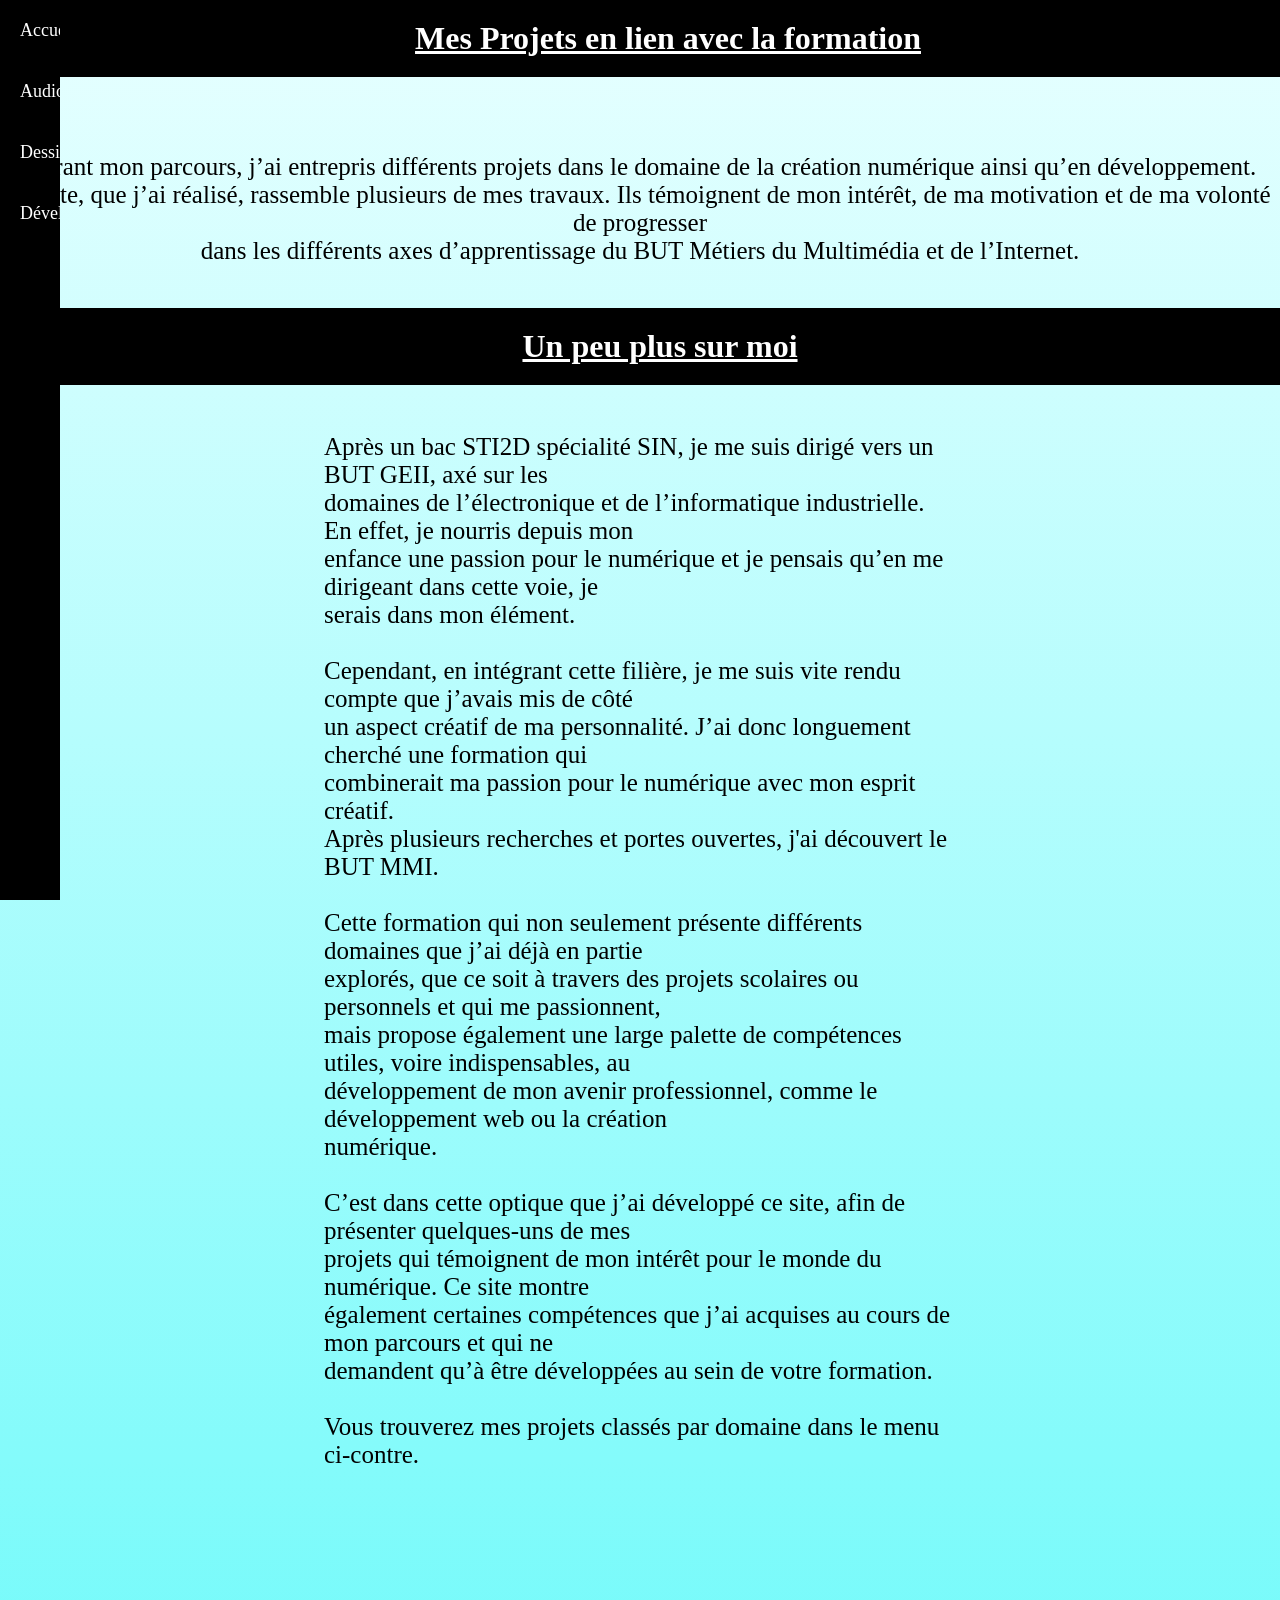
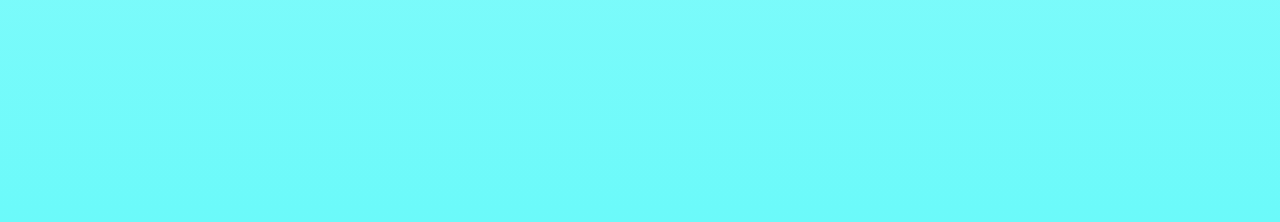
==== index.html @ 28fca94d "ajout site" ====
<!DOCTYPE html>
<html lang="fr">
<head>
    <meta charset="UTF-8">
    <meta name="viewport" content="width=device-width, initial-scale=1">
    <title>Projets Valentin POCHET</title>
    <link rel="stylesheet" href="style.css">
</head>
<body>
    <div class="titre-barre">
    <h1 class="centre"><u>Mes Projets en lien avec la formation</u></h1>
    </div> 
        <p class="centre"> Durant mon parcours, j’ai entrepris différents projets dans le domaine de la création numérique ainsi qu’en développement.
        <br>Ce site, que j’ai réalisé, rassemble plusieurs de mes travaux. Ils témoignent de mon intérêt, de ma motivation et de ma volonté de progresser 
        <br>dans les différents axes d’apprentissage du BUT Métiers du Multimédia et de l’Internet.
        </p>
        <div class="titre-barre2">
        <h1 class="centre"><u>Un peu plus sur moi</u></h1>
        </div>
        <div class="postext">
        <p>Après un bac STI2D spécialité SIN, je me suis dirigé vers un BUT GEII, axé sur les 
        <br>domaines de l’électronique et de l’informatique industrielle. En effet, je nourris depuis mon 
        <br>enfance une passion pour le numérique et je pensais qu’en me dirigeant dans cette voie, je 
        <br>serais dans mon élément.
        <br>
        <br>Cependant, en intégrant cette filière, je me suis vite rendu compte que j’avais mis de côté 
        <br>un aspect créatif de ma personnalité. J’ai donc longuement cherché une formation qui 
        <br>combinerait ma passion pour le numérique avec mon esprit créatif. 
        <br>Après plusieurs recherches et portes ouvertes, j'ai découvert le BUT MMI.
        <br>
        <br>Cette formation qui non seulement présente différents domaines que j’ai déjà en partie 
        <br>explorés, que ce soit à travers des projets scolaires ou personnels et qui me passionnent, 
        <br>mais propose également une large palette de compétences utiles, voire indispensables, au 
        <br>développement de mon avenir professionnel, comme le développement web ou la création 
        <br>numérique.
        <br>
        <br>C’est dans cette optique que j’ai développé ce site, afin de présenter quelques-uns de mes 
        <br>projets qui témoignent de mon intérêt pour le monde du numérique. Ce site montre 
        <br>également certaines compétences que j’ai acquises au cours de mon parcours et qui ne 
        <br>demandent qu’à être développées au sein de votre formation.
        <br>
        <br>Vous trouverez mes projets classés par domaine dans le menu ci-contre.
        </p>
    </div>
    <div class="menu-lateral">
        <ul>
            <li><a href="index.html">Accueil</a></li>
            <li><a href="video.html">Audiovisuel</a></li>
            <li><a href="dessin.html">Dessin/Design numérique</a></li>
            <li><a href="developpement.html">Développement</a></li>
        </ul>
    </div>

    
</body>
<script>
document.addEventListener("DOMContentLoaded", () => {
    let maxBottom = 0;

    // On récupère tous les éléments positionnés en absolute
    document.querySelectorAll("body *").forEach(el => {
        const style = window.getComputedStyle(el);
        if (style.position === "absolute") {
            const top = parseFloat(style.top);
            const height = el.offsetHeight;
            const bottom = top + height;
            if (bottom > maxBottom) maxBottom = bottom;
        }
    });

    // On ajoute une marge de sécurité
    document.body.style.minHeight = (maxBottom + 200) + "px";
});
</script>


</html>
---- style.css ----
body {
    min-height: (hauteur réelle);
    background-image: linear-gradient(to bottom, #E8FFFF, #6BFAFA);
    padding-top: 120px;
    position: relative;
    
}
.titre-barre2 {
    position: absolute;
    top: 300px; 
    width: 100%;              /* prend toute la largeur */
    background-color: #000000; /* couleur du rectangle */
    padding: 20px ;          /* espace autour du titre */
    text-align: center;      /* centre le texte */
}

.titre-barre2 h1 {
    color: rgb(255, 255, 255);             /* couleur du texte */
    margin: 0;                /* enlève les marges par défaut */
    font-size: 2em;           /* taille du titre */
}
.postext{
    position:absolute;
    top: 400px;
    left: 50%;            /* centre horizontalement */
    transform: translateX(-50%);
     p{
        font-size: 25px;

    }
    ul{
        font-size: 25px;
 
    }
}
.postext1{
    position:absolute;
    top: 300px;
    left:80px;
     p{
        font-size: 25px;

    }
    ul{
        font-size: 25px;
 
    }
}
.postext2{
    position:absolute;
    top: 700px;
    left:200px;
     p{
        font-size: 25px;

    }
    ul{
        font-size: 25px;
 
    }
}
.postext3{
    position:absolute;
    top: 900px;
    left:650px;
     p{
        font-size: 25px;

    }
    ul{
        font-size: 25px;
 
    }
}

.postext4{
    position:absolute;
    top: 1830px;
    left:80px;
     p{
        font-size: 25px;

    }
    ul{
        font-size: 25px;
 
    }
}

.postext5{
    position:absolute;
    top: 2300px;
    left:650px;
     p{
        font-size: 25px;

    }
    ul{
        font-size: 25px;
 
    }
}
.postext6{
    position:absolute;
    top: 3250px;
    left:100px;
     p{
        font-size: 25px;

    }
    ul{
        font-size: 25px;
 
    }
}

.postext7{
    position:absolute;
    top: 3600px;
    left:600px;
     p{
        font-size: 25px;

    }
    ul{
        font-size: 25px;
 
    }

}
.postext8{
    position: absolute;
    top: 4270px;
    right: 270px;
    font-size: 15px;
}
.postext9{
    position: absolute;
    top: 4750px;
    right: 370px;
    font-size: 15px;
}
#postext1{
    position: absolute;
    top: 750px;
    left: 650px;
    font-size: 15px;
}
#postext2{
    position: absolute;
    top: 750px;
    left: 910px;
    font-size: 15px;
}
#postext3{
    position: absolute;
    top: 750px;
    left: 1180px;
    font-size: 15px;
}
#postext4{
    position:absolute;
    top: 850px;
    left:80px;
     p{
        font-size: 25px;

    }
    ul{
        font-size: 25px;
 
    }
}
#postext5{
    position:absolute;
    top: 1900px;
    left:80px;
     p{
        font-size: 25px;

    }
    ul{
        font-size: 25px;
 
    }
}
#postext6{
    position:absolute;
    top: 2200px;
    left:500px;
     p{
        font-size: 25px;

    }
    ul{
        font-size: 25px;
 
    }
}
#postext7{
    position:absolute;
    top: 1000px;
    left: 50%;            /* centre horizontalement */
    transform: translateX(-50%);
     p{
        font-size: 25px;

    }
    ul{
        font-size: 25px;
 
    }
}
#postext8{
    position:absolute;
    top: 1380px;
    left: 80px;
     p{
        font-size: 25px;

    }
    ul{
        font-size: 25px;
 
    }
}
#postext9{
    position:absolute;
    top: 2100px;
    left: 370px;
     p{
        font-size: 25px;

    }
    ul{
        font-size: 25px;
 
    }
}
#postext10{
    position:absolute;
    top: 2300px;
    right: 310px;
     p{
        font-size: 25px;

    }
    ul{
        font-size: 25px;
 
    }
}
#postext11{
    position:absolute;
    top: 2700px;
    left: 50%;            /* centre horizontalement */
    transform: translateX(-50%);
     p{
        font-size: 25px;

    }
    ul{
        font-size: 25px;
 
    }
}
.postitre{
    position: absolute;   /* permet de placer où tu veux */
    top: 1200px;          /* position verticale */
    left: 50%;            /* centre horizontalement */
    transform: translateX(-50%); /* recentre parfaitement */
    text-align: center;   /* centre le texte dans le bloc */
    width: max-content;   /* s'adapte au texte */
}

.postitre2{
    position: absolute;   /* permet de placer où tu veux */
    top: 1700px;          /* position verticale */
    left: 50%;            /* centre horizontalement */
    transform: translateX(-50%); /* recentre parfaitement */
    text-align: center;   /* centre le texte dans le bloc */
    width: max-content;   /* s'adapte au texte */
}
.postitre3{
    position: absolute;   /* permet de placer où tu veux */
    top: 2500px;          /* position verticale */
    left: 50%;            /* centre horizontalement */
    transform: translateX(-50%); /* recentre parfaitement */
    text-align: center;   /* centre le texte dans le bloc */
    width: max-content;   /* s'adapte au texte */
}
.postitre4{
    position: absolute;   /* permet de placer où tu veux */
    top: 3500px;          /* position verticale */
    left: 50%;            /* centre horizontalement */
    transform: translateX(-50%); /* recentre parfaitement */
    text-align: center;   /* centre le texte dans le bloc */
    width: max-content;   /* s'adapte au texte */
}
.postitre5{
    position: absolute;   /* permet de placer où tu veux */
    top: 1400px;          /* position verticale */
    left: 50%;            /* centre horizontalement */
    transform: translateX(-50%); /* recentre parfaitement */
    text-align: center;   /* centre le texte dans le bloc */
    width: max-content;   /* s'adapte au texte */
}
.postitre6{
    position: absolute;   /* permet de placer où tu veux */
    top: 2100px;          /* position verticale */
    left: 50%;            /* centre horizontalement */
    transform: translateX(-50%); /* recentre parfaitement */
    text-align: center;   /* centre le texte dans le bloc */
    width: max-content;   /* s'adapte au texte */
}
.inspi1{
    position:absolute;
    top: 1350px;
    right:480px;
    z-index: 1000;
    color: rgb(255, 255, 255);
    text-shadow:
    2px 2px 0 #000,
    -2px 2px 0 #000,
    -2px -2px 0 #000,
    2px -2px 0 #000;

}
.img-pos1{
    position:absolute;
    top: 500px;
    right:80px;
}

.img-pos2{
    position:absolute;
    top: 900px;
    left:80px;
}
.img-pos3{
    position:absolute;
    top: 1350px;
    left:200px;
}
.img-pos4{
    position:absolute;
    top: 1350px;
    right:200px;
}
.img-pos5{
    position:absolute;
    top: 1830px;
    right:200px;
}

.img-pos6{
    position:absolute;
    top: 2200px;
    left:80px;
}
.img-pos7{
    position:absolute;
    top: 2600px;
    left:500px;
}

.img-pos8{
    position:absolute;
    top: 2600px;
    right:500px;
}
.img-pos9{
    position:absolute;
    top: 3150px;
    left: 50%;
    transform: translateX(-50%);
}
.img-pos10{
    position:absolute;
    top: 3600px;
    left:80px;
}
.img-pos11{
    position:absolute;
    top: 3900px;
    right:80px;
}

.img-pos12{
    position:absolute;
    top: 4100px;
    left:50px;
}
.img-pos13{
    position:absolute;
    top: 4400px;
    left:80px;
}
.img-pos14{
    position:absolute;
    top: 4370px;
    right:80px;
}
.img-pos15{
    position:absolute;
    top: 1000px;
    right:600px;
}
.img-pos16{
    position:absolute;
    top: 1000px;
    left:600px;
}
.img-pos17{
    position:absolute;
    top: 1900px;
    left:100px;
}
.img-pos18{
    position:absolute;
    top: 2200px;
    left:400px;
}
.img-pos19{
    position:absolute;
    top: 2200px;
    left:700px;
}
.videopos{
    position:absolute;
    top: 400px;
    left: 600px;
    width: 200px; 
    height: auto;     
}
.videopos1{
    position:absolute;
    top: 400px;
    left: 870px;
    width: 200px; 
    height: auto;  
}
.videopos2{
    position:absolute;
    top: 400px;
    left: 1150px;
    width: 200px; 
    height: auto;     
}
.videopos3{
    position:absolute;
    top: 1600px;
    left: 50%;
    transform: translateX(-50%);
    width: 500px; 
    height: auto;     
}
.videopos4{
    position:absolute;
    top: 450px;
    left: 50%;
    transform: translateX(-50%);
    width: 300px; 
    height: auto;     
}
.videopos5{
    position:absolute;
    top: 2000px;
    right: 100px;
    width: 500px; 
    height: auto;     
}



.centre {
    text-align: center;
}
 p{
        font-size: 25px;

    }
h1{
    font-size: 40px;
}
.titre-barre {
    position: fixed;
    top: 0; 
    width: 100%;              /* prend toute la largeur */
    background-color: #000000; /* couleur du rectangle */
    padding: 20px ;          /* espace autour du titre */
    text-align: center;      /* centre le texte */
    z-index: 1000;
}

.titre-barre h1 {
    color: rgb(255, 255, 255);             /* couleur du texte */
    margin: 0;                /* enlève les marges par défaut */
    font-size: 2em;           /* taille du titre */
}

/* Menu latéral */
.menu-lateral {
    position: fixed;          /* reste collé à gauche */
    top: 0;
    left: 0;
    width: 60px;              /* largeur réduite */
    height: 100vh;            /* toute la hauteur */
    background-color: #000000;
    overflow: hidden;         /* cache le texte quand menu réduit */
    transition: width 0.3s;   /* animation fluide */
    z-index: 1000;
}

/* Animation au survol */
.menu-lateral:hover {
    width: 220px;             /* largeur quand on survole */
}

/* Style de la liste */
.menu-lateral ul {
    list-style: none;
    padding: 0;
    margin: 0;
}

.menu-lateral li {
    padding: 20px;
}

.menu-lateral a {
    color: white;
    text-decoration: none;
    font-size: 18px;
    white-space: nowrap;      /* empêche le texte de revenir à la ligne */
    display: block;
}

.menu-lateral a:hover {
    background-color: #444;
}
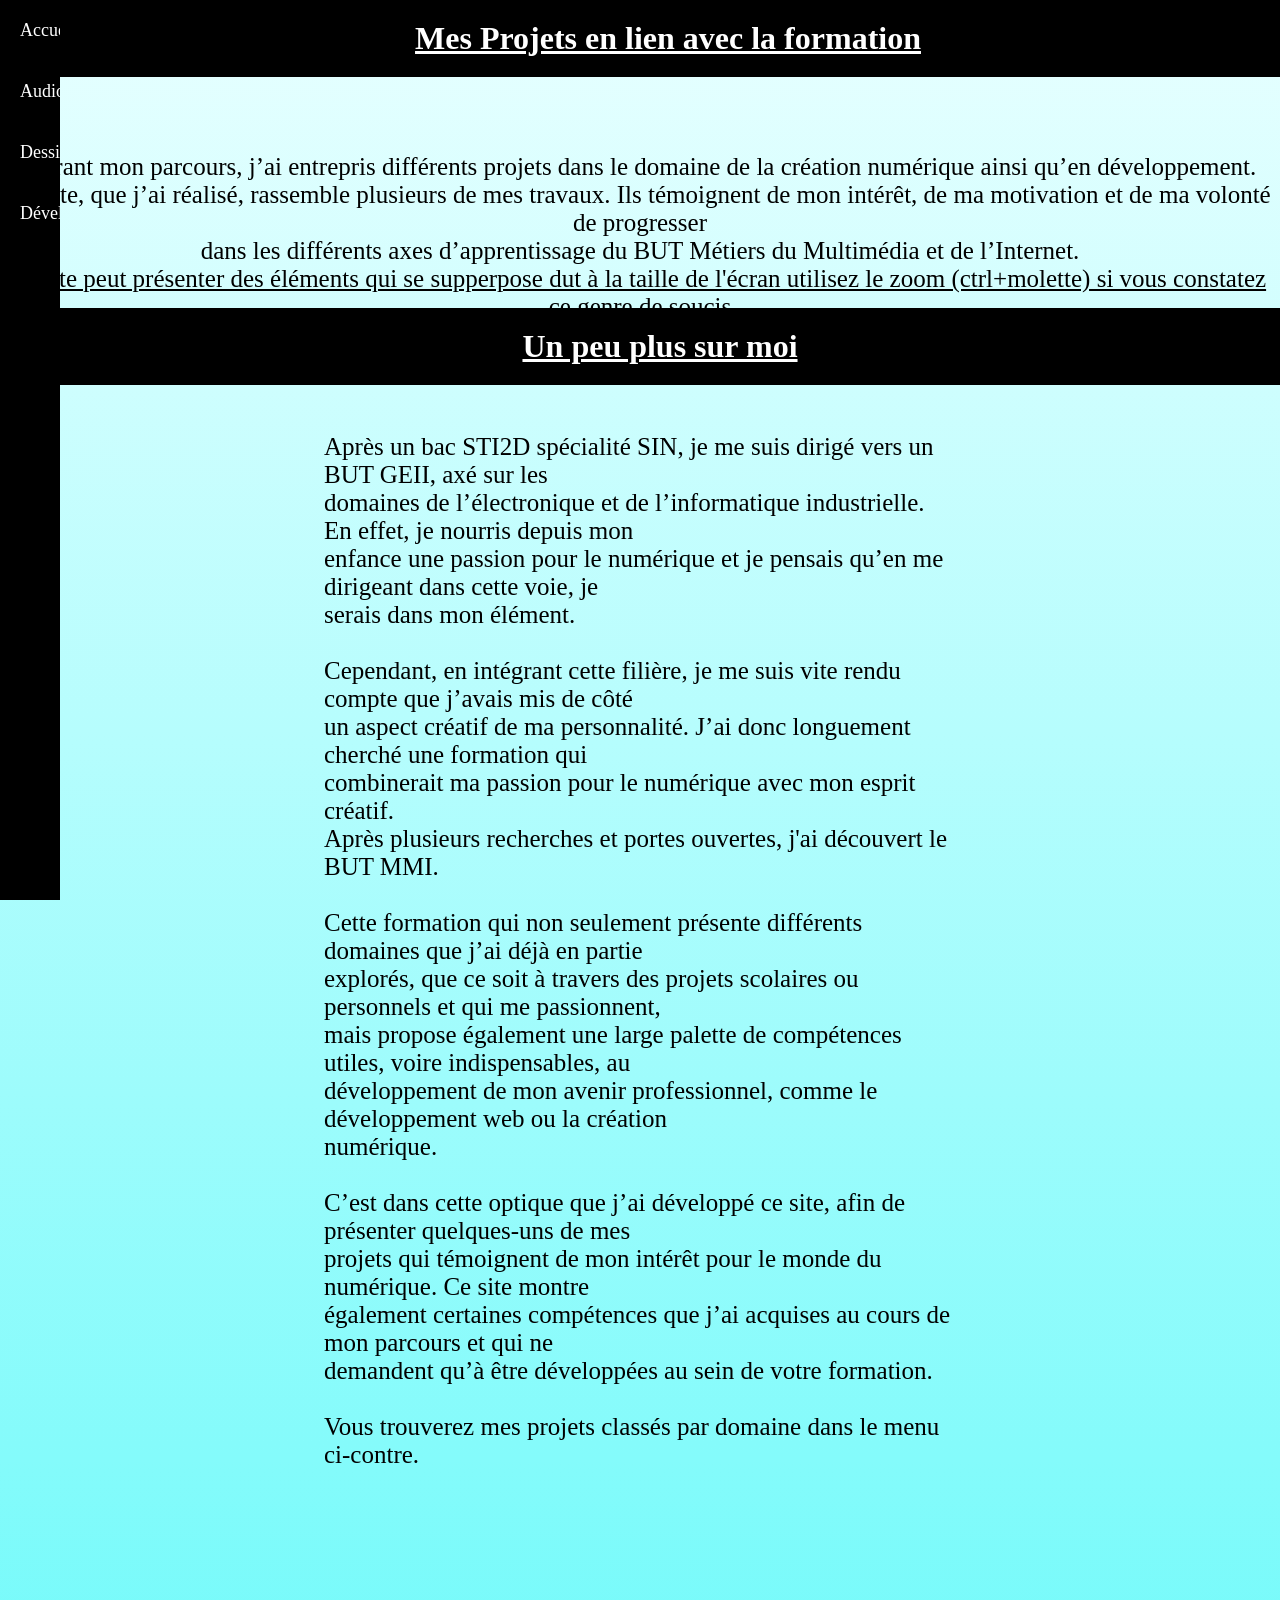
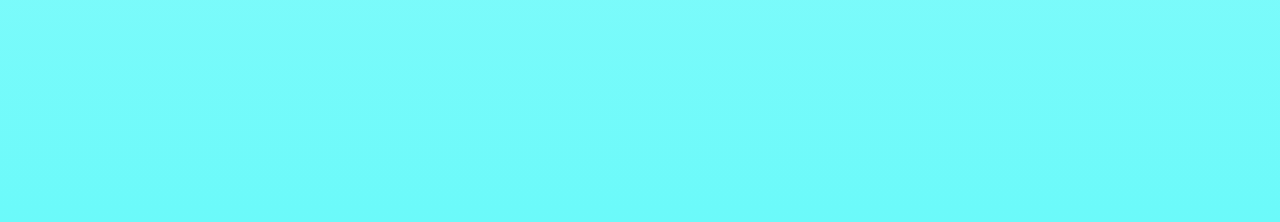
==== commit 6624d1a7: "Update index.html" ====
--- a/index.html
+++ b/index.html
@@ -13,6 +13,7 @@
         <p class="centre"> Durant mon parcours, j’ai entrepris différents projets dans le domaine de la création numérique ainsi qu’en développement.
         <br>Ce site, que j’ai réalisé, rassemble plusieurs de mes travaux. Ils témoignent de mon intérêt, de ma motivation et de ma volonté de progresser 
         <br>dans les différents axes d’apprentissage du BUT Métiers du Multimédia et de l’Internet.
+        <br><u>ce site peut présenter des éléments qui se supperpose dut à la taille de l'écran utilisez le zoom (ctrl+molette) si vous constatez ce genre de soucis</u>
         </p>
         <div class="titre-barre2">
         <h1 class="centre"><u>Un peu plus sur moi</u></h1>
@@ -53,6 +54,7 @@
 
     
 </body>
+
 <script>
 document.addEventListener("DOMContentLoaded", () => {
     let maxBottom = 0;
@@ -74,4 +76,4 @@
 </script>
 
 
-</html>+</html>
--- a/style.css
+++ b/style.css
@@ -540,3 +540,5 @@
     background-color: #444;
 }
 
+
+
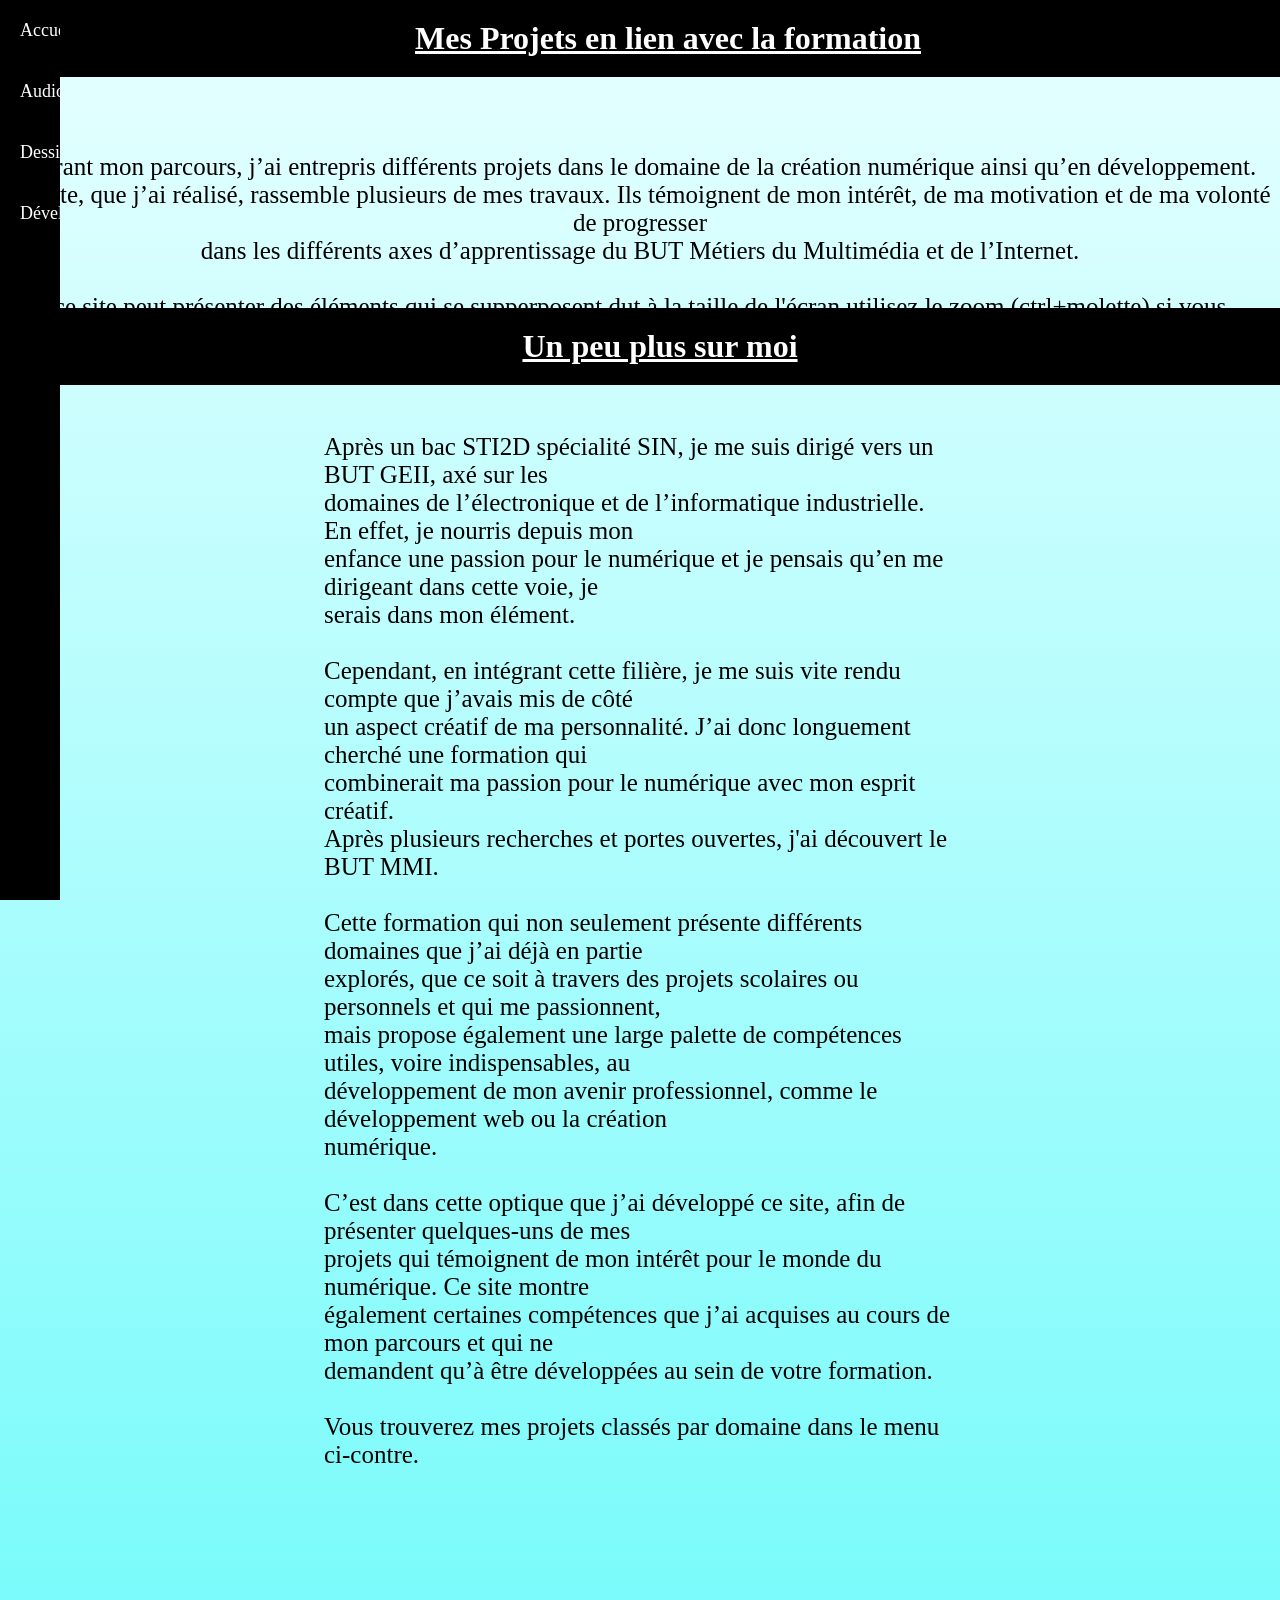
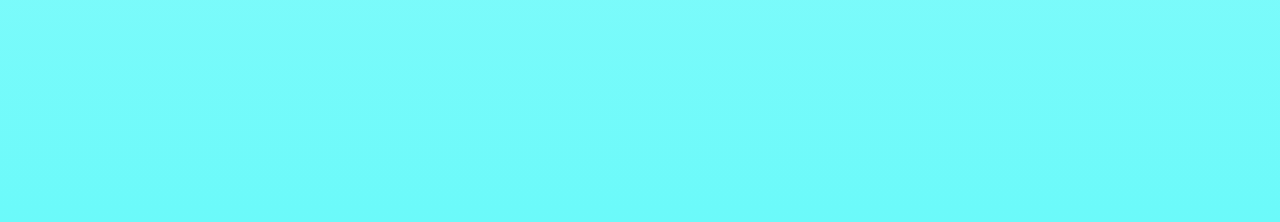
==== commit d944133c: "Update index.html" ====
--- a/index.html
+++ b/index.html
@@ -13,7 +13,8 @@
         <p class="centre"> Durant mon parcours, j’ai entrepris différents projets dans le domaine de la création numérique ainsi qu’en développement.
         <br>Ce site, que j’ai réalisé, rassemble plusieurs de mes travaux. Ils témoignent de mon intérêt, de ma motivation et de ma volonté de progresser 
         <br>dans les différents axes d’apprentissage du BUT Métiers du Multimédia et de l’Internet.
-        <br><u>ce site peut présenter des éléments qui se supperpose dut à la taille de l'écran utilisez le zoom (ctrl+molette) si vous constatez ce genre de soucis</u>
+        <br>
+        <br><u>ce site peut présenter des éléments qui se supperposent dut à la taille de l'écran utilisez le zoom (ctrl+molette) si vous constatez ce genre de soucis</u>
         </p>
         <div class="titre-barre2">
         <h1 class="centre"><u>Un peu plus sur moi</u></h1>
